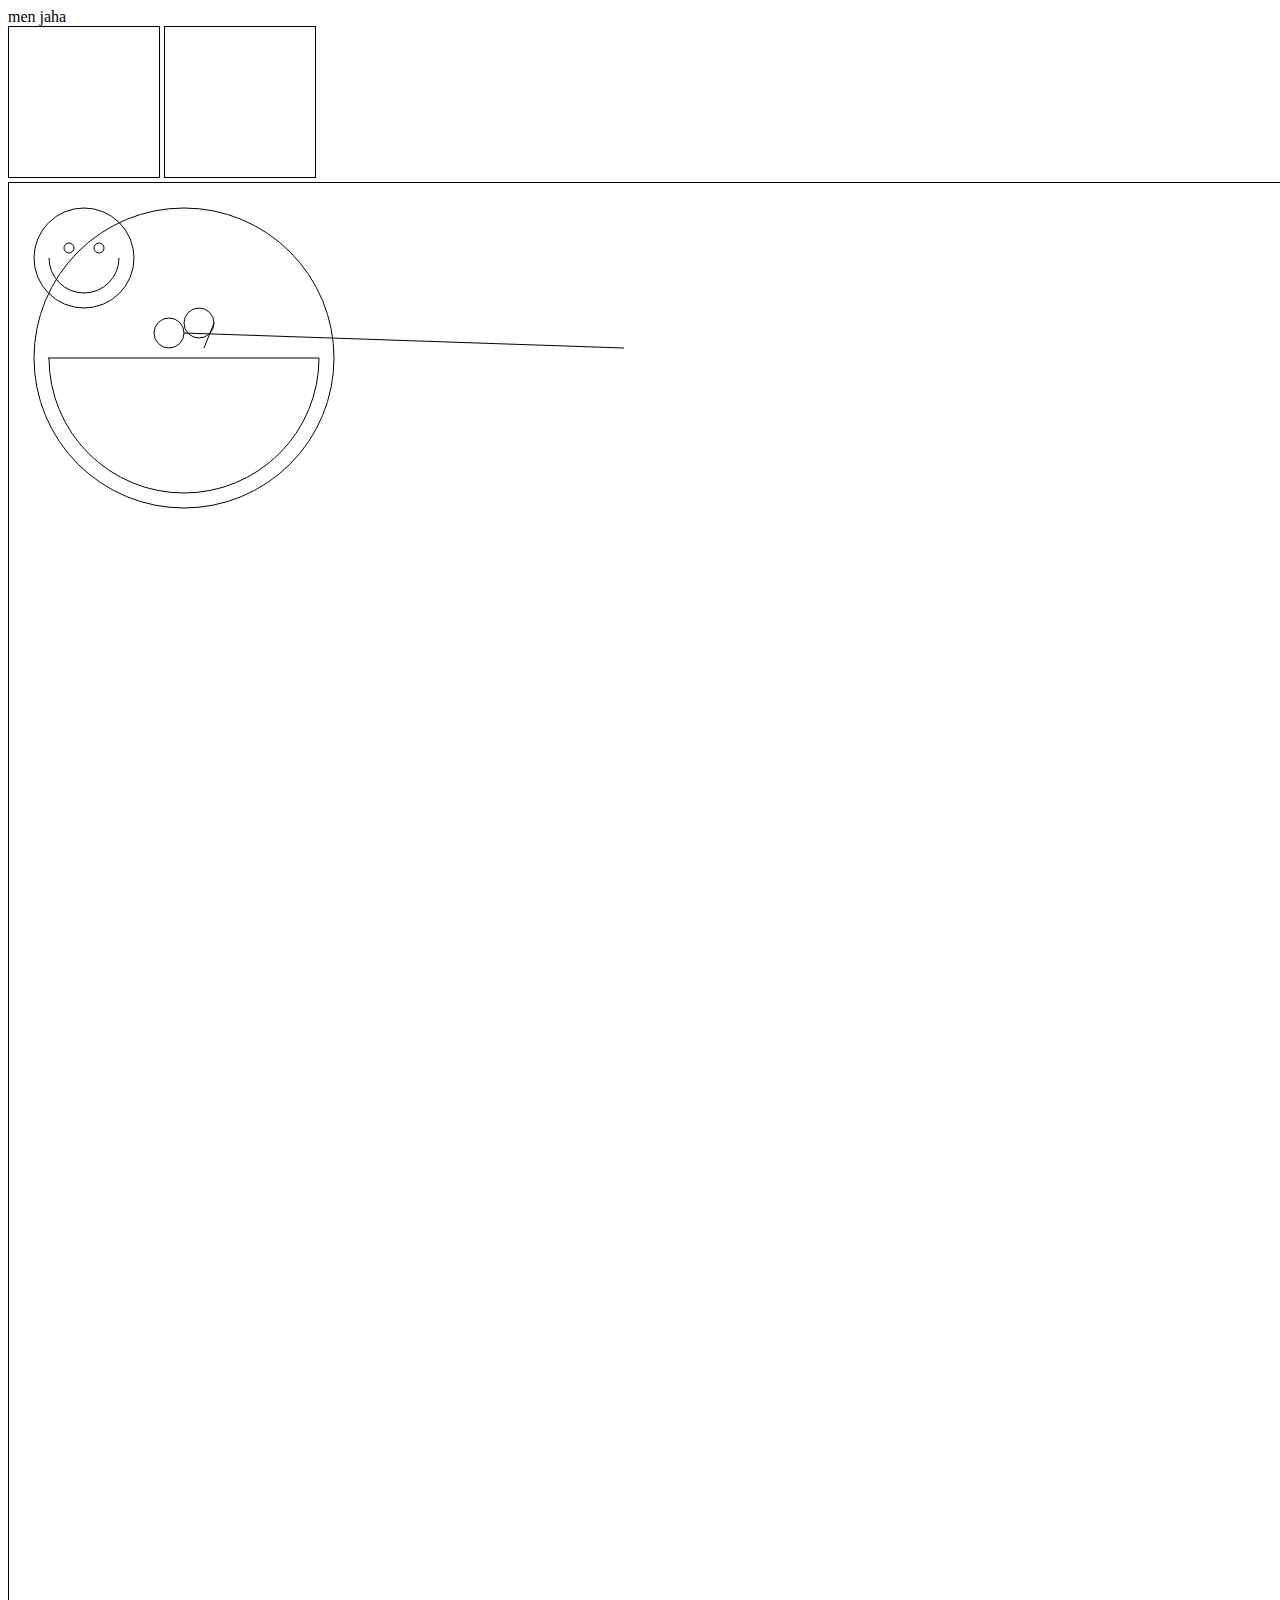
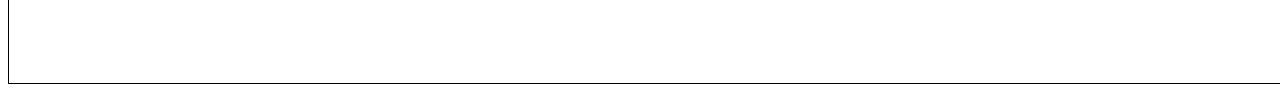
==== index.html @ 6bb87d98 "La till allt" ====
<!DOCTYPE html>
<html>
<head>
	<meta charset="utf-8">
	<title>Canvas Test</title>
	<link rel="stylesheet" href="css/bootstrap.css">
	<link rel="stylesheet" type="text/css" href="style.css">
</head>
<body>
<div class="container-fluid">
	<div class="row">
		<div class="col-3">
			men jaha
		</div>
		<div class="col-6">
			<canvas id="stockGraph" width="150" height="150">
				current stock price: $3.15 + 0.15
			</canvas>

			<canvas id="klocka" width="150" height="150">
					<img src="klocka.jpg" width="150" height="150" alt=""/>
			</canvas>
			<canvas id="tutorial" width="1500" height="1500">
			</canvas>
		</div>
		<div class="col-3">
		</div>
		</div>
	</div>
<script src="test.js"></script>
</body>
</html>
---- style.css ----
canvas { border: 1px solid black; }
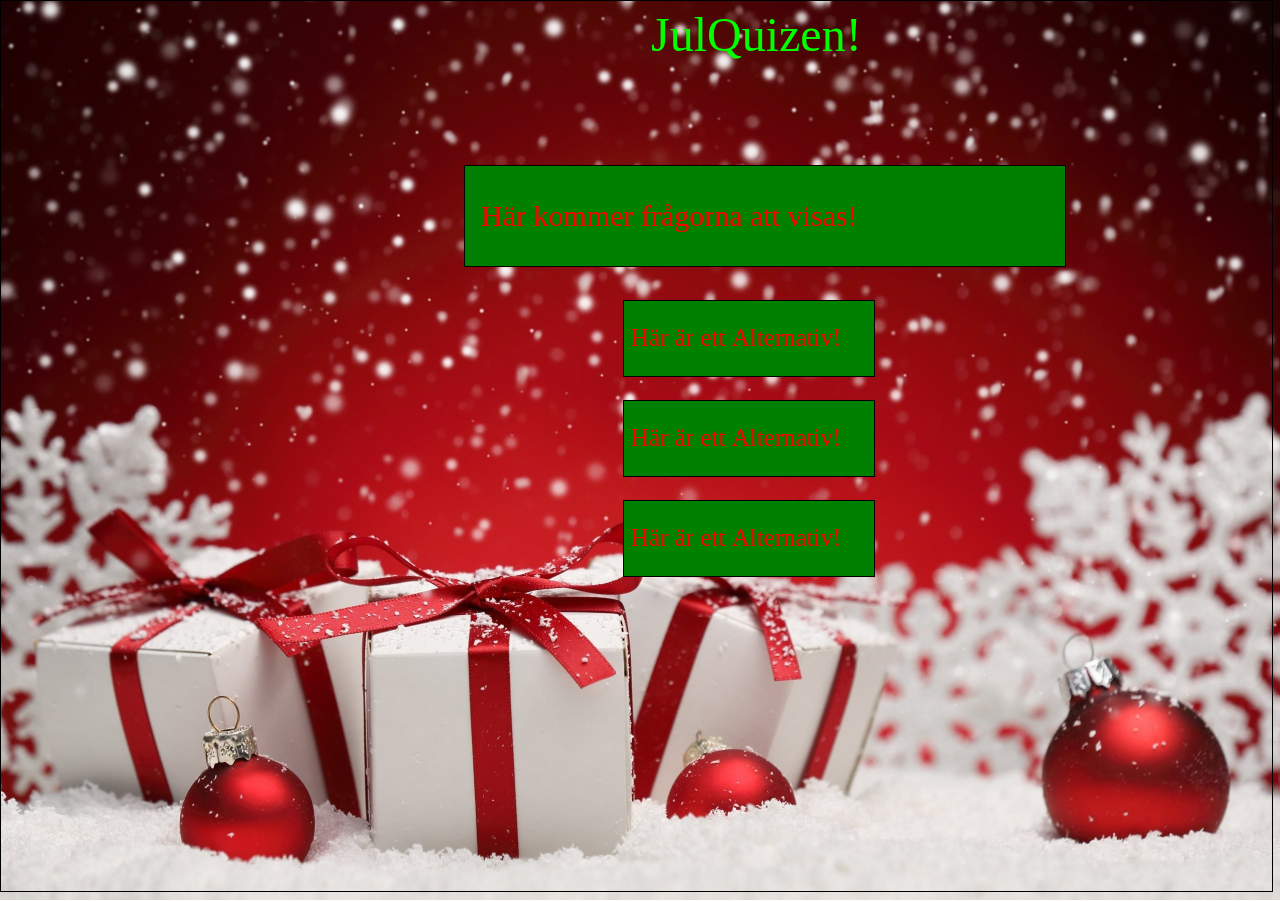
==== commit b838bf21: "Git commit cyka" ====
--- a/index.html
+++ b/index.html
@@ -1,32 +1,41 @@
 <!DOCTYPE html>
-<html>
-<head>
-	<meta charset="utf-8">
-	<title>Canvas Test</title>
-	<link rel="stylesheet" href="css/bootstrap.css">
-	<link rel="stylesheet" type="text/css" href="style.css">
-</head>
-<body>
-<div class="container-fluid">
-	<div class="row">
-		<div class="col-3">
-			men jaha
-		</div>
-		<div class="col-6">
-			<canvas id="stockGraph" width="150" height="150">
-				current stock price: $3.15 + 0.15
-			</canvas>
+	<html>
+		<head>
+			<meta charset="utf-8" name="viewport" content="width=device-width, initial-scale=1">
+			<title>Canvas Test</title>
+			<link rel="stylesheet" href="css/bootstrap.css">
+			<link rel="stylesheet" type="text/css" href="style.css">
+		</head>
+			<body>
+				<div class="bg">
+					<canvas id="canvas"></canvas>
+				<div class="container-fluid">
+						<div class="row">
+							<div class="col-1">
+							</div>
+								<div class="col-10">
+									<img id="bg-gfx" src="julbakgrund.jpg" alt="Bg" hidden>
+								</div>
+								<div class="col-1">
+								</div>
+								<div class="col-1">
+								</div>
+								<div class="col-10">
+									
+								</div>
+								<div class="col-1">
+								</div>
+								<div class="row">
 
-			<canvas id="klocka" width="150" height="150">
-					<img src="klocka.jpg" width="150" height="150" alt=""/>
-			</canvas>
-			<canvas id="tutorial" width="1500" height="1500">
-			</canvas>
-		</div>
-		<div class="col-3">
-		</div>
-		</div>
-	</div>
-<script src="test.js"></script>
+									
+
+
+								</div>
+							</div>
+						</div>
+					</div>
+				</div>
+<!--<script src="test.js"></script>-->
+<script src="sak.js"></script>
 </body>
 </html>--- a/style.css
+++ b/style.css
@@ -1 +1,18 @@
-canvas { border: 1px solid black; }+canvas { border: 1px solid black; 
+}
+body, html {
+  height: 100%;
+  margin: 0;
+}
+.bg {
+  /* The image used */
+  background-image: url("julbakgrund.jpg");
+
+  /* Full height */
+  height: 100%; 
+
+  /* Center and scale the image nicely */
+  background-position: center;
+  background-repeat: no-repeat;
+  background-size: cover;
+}
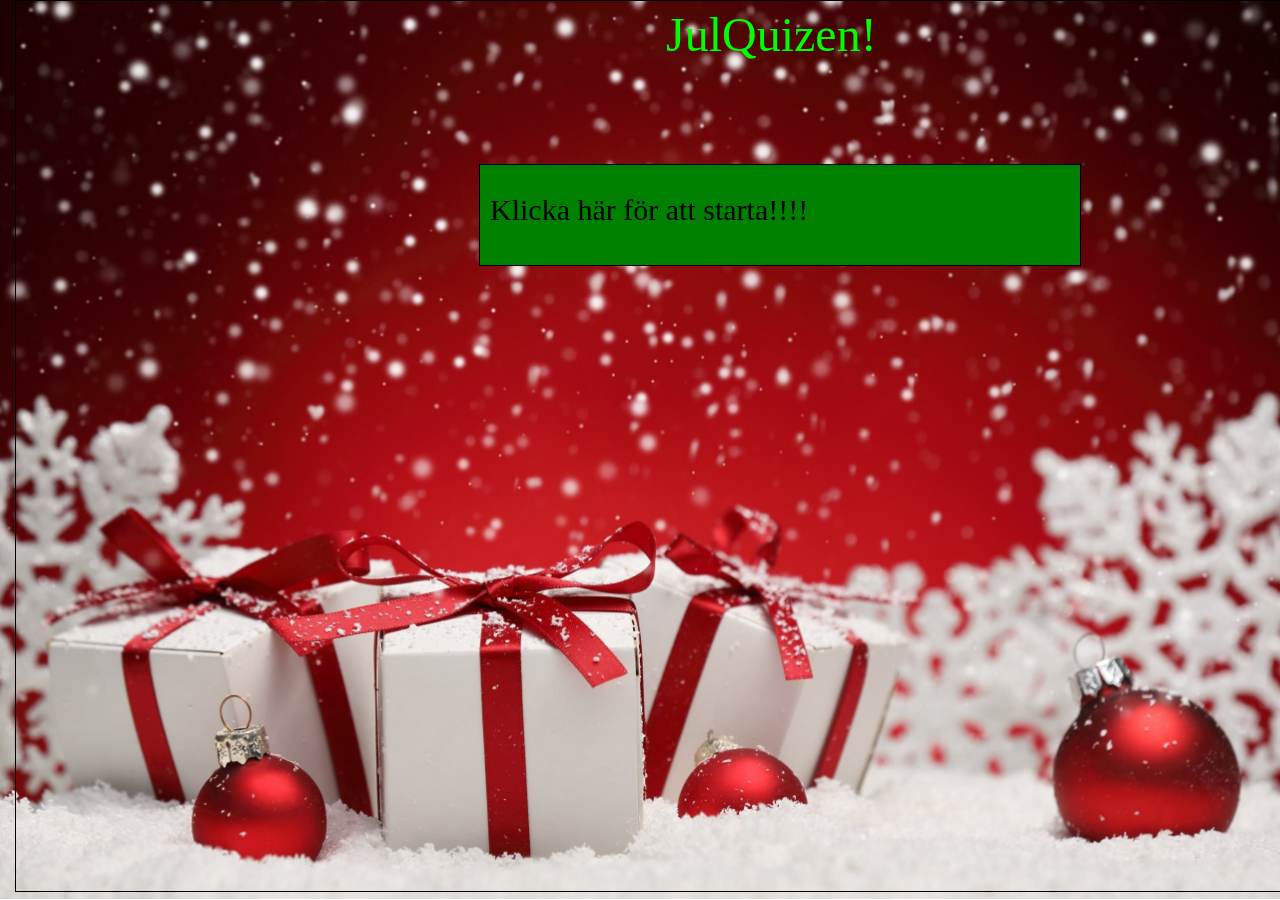
==== commit b682723a: "Sidan har blivit grejjig" ====
--- a/index.html
+++ b/index.html
@@ -7,30 +7,21 @@
 			<link rel="stylesheet" type="text/css" href="style.css">
 		</head>
 			<body>
-				<div class="bg">
-					<canvas id="canvas"></canvas>
 				<div class="container-fluid">
-						<div class="row">
-							<div class="col-1">
-							</div>
-								<div class="col-10">
+					<div class="row">
+						<div class="bg">
+							<div class="col-12">
+
+							<canvas id="canvas"></canvas>
 									<img id="bg-gfx" src="julbakgrund.jpg" alt="Bg" hidden>
 								</div>
-								<div class="col-1">
-								</div>
-								<div class="col-1">
-								</div>
-								<div class="col-10">
-									
-								</div>
-								<div class="col-1">
-								</div>
+								
 								<div class="row">
 
 									
 
 
-								</div>
+								
 							</div>
 						</div>
 					</div>
